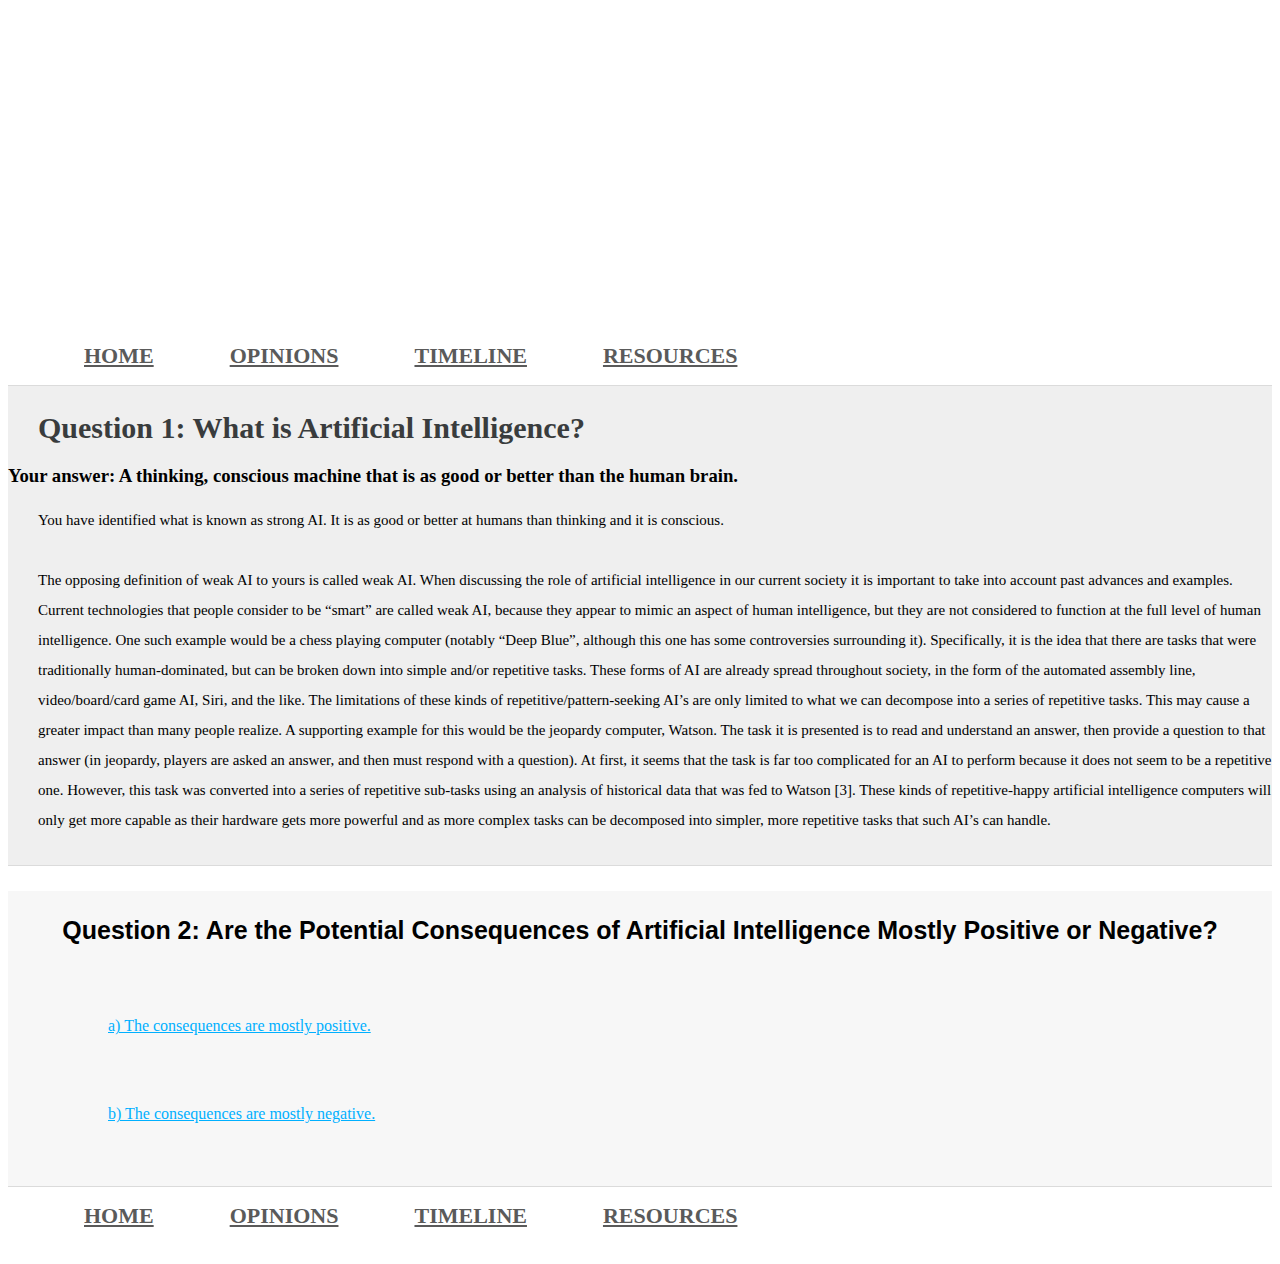
==== question1b.html @ f68d7c6d "Update question1b.html" ====
<!DOCTYPE html>
<html>

  <head>
    <link href="http://s3.amazonaws.com/codecademy-content/courses/ltp/css/shift.css" rel="stylesheet">
    
    <link rel="stylesheet" href="http://s3.amazonaws.com/codecademy-content/courses/ltp/css/bootstrap.css">
    <link rel="stylesheet" href="opinions.css">
    
  </head>
  
    <div class="jumbotron">
        <div class="container">
            <div class="pull-right">
                <h1>Artificial Intelligence</h1>
            </div>
        </div>
    </div> 

  <body>
    <div class="nav">
      <div class="container">
        <ul class="row">
            <div class="col-md-2">
            </div>
            <div class="col-md-10">
                <li><a href="index.html">Home</a></li>
                <li><a href="opinions.html">Opinions</a></li>
                <li><a href="timeline.html">Timeline</a></li>
                <li><a href="resources.html">Resources</a></li>
            </div>
        </ul>
      </div>
    </div>

    <div class="message">
        <div class="container">
            <h2>Question 1: What is Artificial Intelligence?</h2>
            <h3>Your answer: A thinking, conscious machine that is as good or better than the human brain.</h3>
            <p>You have identified what is known as strong AI. It is as good or better at humans than thinking and it is conscious. </p>
	    <p>The opposing definition of weak AI to yours is called weak AI. When discussing the role of artificial intelligence in our current society it is important to take into account past advances and examples. Current technologies that people consider to be “smart” are called weak AI, because they appear to mimic an aspect of human intelligence, but they are not considered to function at the full level of human intelligence.  One such example would be a chess playing computer (notably “Deep Blue”, although this one has some controversies surrounding it). Specifically, it is the idea that there are tasks that were traditionally human-dominated, but can be broken down into simple and/or repetitive tasks. These forms of AI are already spread throughout society, in the form of the automated assembly line, video/board/card game AI, Siri, and the like. The limitations of these kinds of repetitive/pattern-seeking AI’s are only limited to what we can decompose into a series of repetitive tasks. This may cause a greater impact than many people realize. A supporting example for this would be the jeopardy computer, Watson. The task it is presented is to read and understand an answer, then provide a question to that answer (in jeopardy, players are asked an answer, and then must respond with a question). At first, it seems that the task is far too complicated for an AI to perform because it does not seem to be a repetitive one. However, this task was converted into a series of repetitive sub-tasks using an analysis of historical data that was fed to Watson [3]. These kinds of repetitive-happy artificial intelligence computers will only get more capable as their hardware gets more powerful and as more complex tasks can be decomposed into simpler, more repetitive tasks that such AI’s can handle.</p>
        </div>
    </div>

    <div class="questions">
	    <div class="container">
	      <h3>Question 2: Are the Potential Consequences of Artificial Intelligence Mostly Positive or Negative?</h3>
			  <p><a href="question2a.html">a) The consequences are mostly positive.</a></p>
			  <p><a href="question2b.html">b) The consequences are mostly negative.</a></a></p>
	    </div>
    </div>
	
    <div class="nav">
      <div class="container">
        <ul class="row">
            <div class="col-md-2">
            </div>
            <div class="col-md-10">
                <li><a href="index.html">Home</a></li>
                <li><a href="opinions.html">Opinions</a></li>
                <li><a href="timeline.html">Timeline</a></li>
                <li><a href="resources.html">Resources</a></li>
            </div>
        </ul>
      </div>
    </div>
  </body>
</html>
---- opinions.css ----
.nav a { 
    color: #5a5a5a;
    font-size: 22px;
    font-weight: bold;
    padding: 36px;
    text-transform: uppercase;
}

.nav li {
    display: inline;
}

.jumbotron {
    background-image:url('http://upload.wikimedia.org/wikipedia/commons/d/d1/Honda_ASIMO_Walking_Stairs.JPG');
    height: 300px;
    background-repeat: no-repeat;
    background-size: cover;
}

.jumbotron .container {
    position: relative;
    top:110px;
}

.jumbotron h1 {
    color: #fff;
    font-size: 40px;  
    font-family: 'Shift', sans-serif;
    font-weight: bold;
}


.message {
    background-color: #efefef;
    border-bottom: 1px solid #dbdbdb;
    border-top: 1px solid #dbdbdb;
}

.message h2 {
    color: #393c3d;
    font-size: 30px;
    margin-bottom: 20px;
    margin-left: 30px;
}

.message p {
    font-size: 15px;
    margin-bottom: 30px;
    margin-left: 30px;
    line-height: 200%;
}

.questions {
    background-color: #f7f7f7;
    border-bottom: 1px solid #dbdbdb;
}

.questions h3 {
    font-family: 'Shift', sans-serif;
    font-size: 25px;
    font-weight: bold;
    text-align: center;
    padding: 25px 0px 40px;
}

.questions a {
    color: #00b0ff;
}

.questions p {
    font-size: 15;
    line-height: 200%;
    padding-bottom: 40px;
    margin-left: 100px;
}
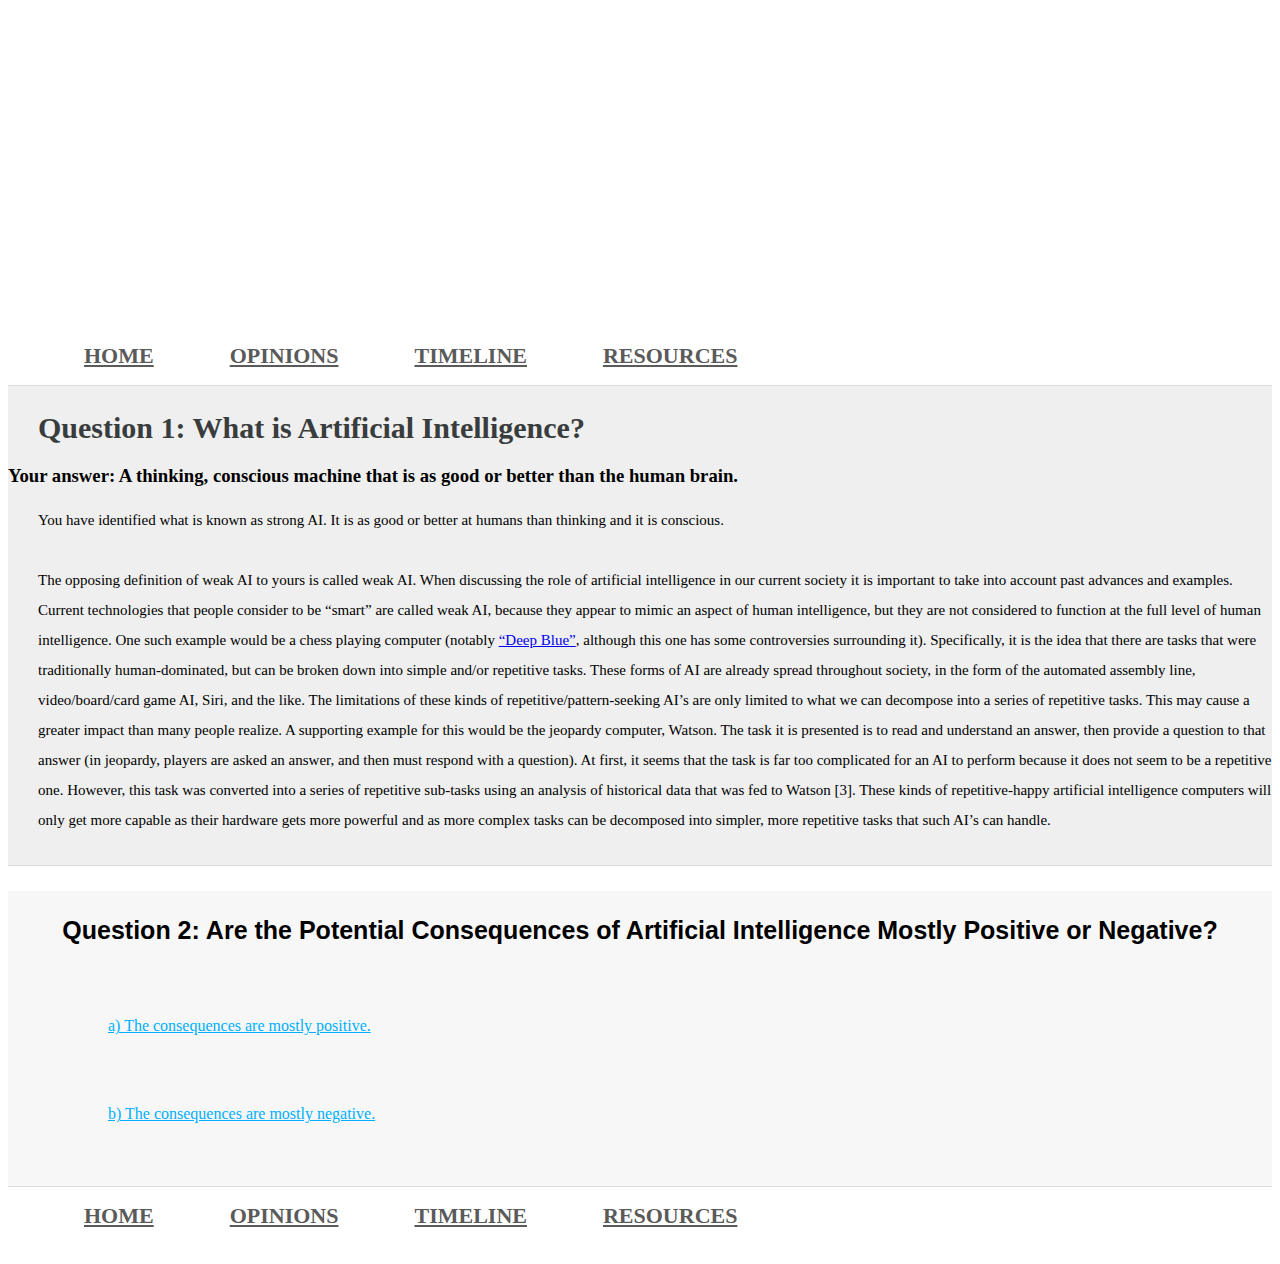
==== commit a1ebe2b3: "Update question1b.html" ====
--- a/question1b.html
+++ b/question1b.html
@@ -38,7 +38,7 @@
             <h2>Question 1: What is Artificial Intelligence?</h2>
             <h3>Your answer: A thinking, conscious machine that is as good or better than the human brain.</h3>
             <p>You have identified what is known as strong AI. It is as good or better at humans than thinking and it is conscious. </p>
-	    <p>The opposing definition of weak AI to yours is called weak AI. When discussing the role of artificial intelligence in our current society it is important to take into account past advances and examples. Current technologies that people consider to be “smart” are called weak AI, because they appear to mimic an aspect of human intelligence, but they are not considered to function at the full level of human intelligence.  One such example would be a chess playing computer (notably “Deep Blue”, although this one has some controversies surrounding it). Specifically, it is the idea that there are tasks that were traditionally human-dominated, but can be broken down into simple and/or repetitive tasks. These forms of AI are already spread throughout society, in the form of the automated assembly line, video/board/card game AI, Siri, and the like. The limitations of these kinds of repetitive/pattern-seeking AI’s are only limited to what we can decompose into a series of repetitive tasks. This may cause a greater impact than many people realize. A supporting example for this would be the jeopardy computer, Watson. The task it is presented is to read and understand an answer, then provide a question to that answer (in jeopardy, players are asked an answer, and then must respond with a question). At first, it seems that the task is far too complicated for an AI to perform because it does not seem to be a repetitive one. However, this task was converted into a series of repetitive sub-tasks using an analysis of historical data that was fed to Watson [3]. These kinds of repetitive-happy artificial intelligence computers will only get more capable as their hardware gets more powerful and as more complex tasks can be decomposed into simpler, more repetitive tasks that such AI’s can handle.</p>
+	    <p>The opposing definition of weak AI to yours is called weak AI. When discussing the role of artificial intelligence in our current society it is important to take into account past advances and examples. Current technologies that people consider to be “smart” are called weak AI, because they appear to mimic an aspect of human intelligence, but they are not considered to function at the full level of human intelligence.  One such example would be a chess playing computer (notably <a href="http://en.wikipedia.org/wiki/Deep_Blue_(chess_computer)">“Deep Blue”</a>, although this one has some controversies surrounding it). Specifically, it is the idea that there are tasks that were traditionally human-dominated, but can be broken down into simple and/or repetitive tasks. These forms of AI are already spread throughout society, in the form of the automated assembly line, video/board/card game AI, Siri, and the like. The limitations of these kinds of repetitive/pattern-seeking AI’s are only limited to what we can decompose into a series of repetitive tasks. This may cause a greater impact than many people realize. A supporting example for this would be the jeopardy computer, Watson. The task it is presented is to read and understand an answer, then provide a question to that answer (in jeopardy, players are asked an answer, and then must respond with a question). At first, it seems that the task is far too complicated for an AI to perform because it does not seem to be a repetitive one. However, this task was converted into a series of repetitive sub-tasks using an analysis of historical data that was fed to Watson [3]. These kinds of repetitive-happy artificial intelligence computers will only get more capable as their hardware gets more powerful and as more complex tasks can be decomposed into simpler, more repetitive tasks that such AI’s can handle.</p>
         </div>
     </div>
 
